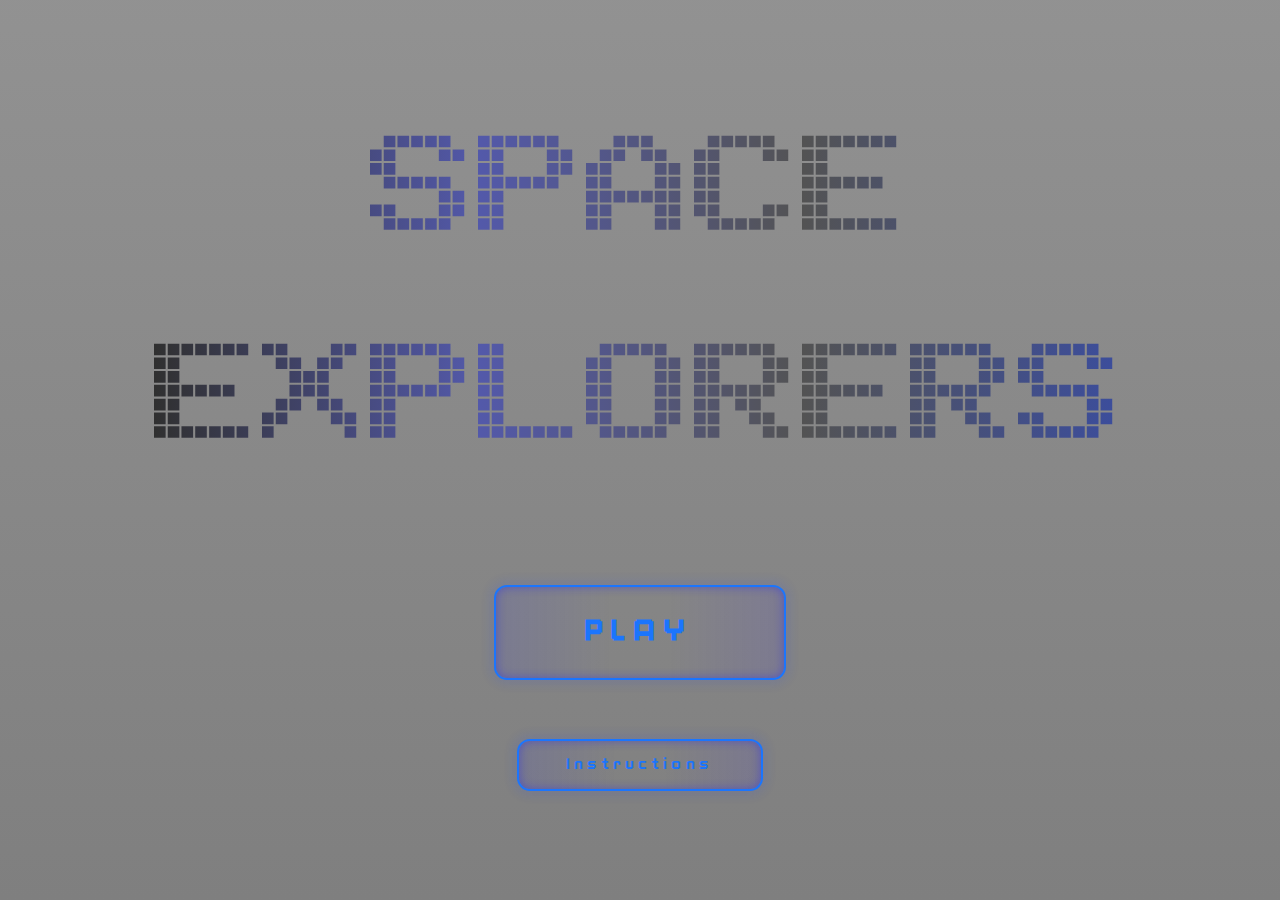
==== index.html @ 3407ff6c "Fixed" ====
<!DOCTYPE html>
<html lang="en">
<head>
    <meta charset="UTF-8">
    <meta name="viewport" content="width=device-width, initial-scale=1.0">
    <title>Space Explorers</title>
    <link rel="stylesheet" href="styles.css">
</head>
<body class="flex_centre">

    <h6 class="title">SPACE <br> EXPLORERS<h6>
    <div><button id="play" class="play-button">PLAY</button></div>
    <div><button class="instructions-button">Instructions</button></div>

 <div id="instruct">
    <div class="instruct-content">
    <h6 class="title popup">INSTRUCTIONS</h6>
    <div class="lists">
        Space explorer is a simple and fun game for 1 players.
        <br>
        <br>
        Players control a spaceship with arrow keys or touch controls.
        <br>
        <br>
        <br>
        The spaceship moves upward automatically.
        <br>
        <br>
        <br>
        Players can control the spaceship's left and right movement by tilting their device or using arrow keys on a laptop.
        <br>
        <br>
        <br>
        Space gems appear randomly on the screen, and players must collect them to increase their score.
        <br>
        <br>
        <br>
        Asteroids also appear randomly and move from right to left. 
        <br>
        <br>
        <br>
        The game continues until the player collides with an asteroid.
        <br>
    </div>
    <div id="box-close">X</div>
</div>
</div>
</body>
<script src="script.js"></script>
</html>
---- styles.css ----
@import url('https://fonts.googleapis.com/css2?family=Press+Start+2P&display=swap');
@font-face {
    font-family:"melvin";
    src: url("./assets/ARCADE.TTF");
}
@font-face {
    font-family: "PlayMe" ;
    src: url("./assets/PlayMeGames-Demo.otf");
}
*{
    box-sizing: border-box;
    margin: 0;
    padding: 0;
}
body{
    background: linear-gradient(rgba(37, 37, 37, 0.5), rgba(0, 0, 0, 0.5)), url('https://wallpapers.com/images/hd/aesthetic-black-background-1920-x-1080-0kfw21pdqoj5trap.jpg');
    background-repeat: no-repeat;
    background-size: cover;
    background-attachment: fixed;
}
.flex_centre{
    display: flex;
    flex-direction: column;
    align-items: center;
    justify-content: center;
    height: 100vh; 
    text-align: center;
}
.title{
    font-size: 13em;
    margin-bottom: 20px;
    font-family: 'melvin',sans-serif;
    background: linear-gradient(to right, #303030,
    #5359aa, #535353, #3b4d9e);
    -webkit-text-fill-color: transparent;
    -webkit-background-clip: text;
    font-weight: lighter;
}
button{
    font-family: 'PlayMe';
    margin-top: 40px;
    --blue: #1b75fd;
    padding: 1em 2.8em;
    letter-spacing: 0.3em;
    border-radius: 13px;
    transition: all 0.3s;
    border: 2px solid #1b75fd;
    background: linear-gradient(to right, rgba(27, 31, 253, 0.1), transparent 40%,transparent 60% , rgba(50, 27, 253, 0.1) 100%);
    color: var(--blue);
    box-shadow: inset 0 0 10px rgba(27, 31, 253, 0.4), 0 0 10px 5px rgba(27, 68, 253, 0.1);
    cursor: pointer;
}
button:hover{
    color: #82aeff;
    box-shadow: inset 1px 1px 10px rgba(27, 151, 253, 0.6), 0 0 10px rgba(27, 170, 253, 0.2);
}
.play-button{
    font-size: 3em;
    font-weight: 900;
}
.instructions-button{
    font-size: 1.6em;
    margin-top: 20%;
}

.input{
    width: 400px;
    height: 50px;
    border: transparent;
    border-bottom: 2px solid #3f3f3f;
    background: linear-gradient(to right, rgba(27, 31, 253, 0.1),transparent 50%,transparent 50%, rgba(50, 27, 253, 0.1) 100%);
    transition: 0.3s linear;
    font-family: 'PlayMe';
    letter-spacing: 1px;
    font-size: 1.6em;
    color: #5885ff;
}
  
.input:focus {
    border: 2px solid #244cff;
    color: #244cff;
    box-shadow: 1px 1px 5px #5885ff;
    font-size: 1.9em;
}
.nick, .user{
    margin-top: 100px;
    font-size: 6em;
}
#timer{
    width: 10%;
    position: absolute;
    top: 1vh;
    right: 1.5vh;
    font-size: 6vw;
    border: 1px solid white;
    border-radius: 3px;
    color: white;
    display: flex;
    align-items: center;
    justify-content: space-evenly;
}
#lives{
    width: 15%;
    position: absolute;
    top: 1vh;
    display: flex;
    align-items: center;
    justify-content: space-around;
}
#lives *{
    width: 60px;
}
#instruct{
    position: fixed;
    z-index: 1;
    left: 0;
    top: 0;
    width: 100%;
    height: 100%;
    overflow: auto;
    background-color: rgba(0, 0, 0, 0.5);
    display: none;
    z-index: 999;

}
.popup{
    text-decoration: 2px underline solid rgba(0, 0, 0, 0.74);
    
}
.instruct-content{
    position: absolute;
    top: 50%;
    left: 50%;
    transform: translate(-50%, -50%);
    background-color: #808080;
    padding: 20px;
    max-width: 80%;
    box-shadow: inset 0 0 17px rgba(39, 57, 136, 0.76), 0 0 17px 8px rgba(39, 57, 136, 0.76) ;
}
.lists{
    font-size: 3em;
    font-family: 'melvin';
    font-weight: lighter;
    color: #0d1229;

}
#box-close {
    position: absolute;
    top: 0;
    right: 0;
    border: 2px solid rgba(27, 151, 253, 0.6);
    padding: 1px 10px;
    color: #ff000094;
    font-size: 30px;
    cursor: pointer;
}
.score{
    font-family: 'PlayMe';
    font-size: 2em;
    color:#244cff
}
.message{
    font-size: 5em;
    color: #244cff;
}
@media screen and (max-width: 768px) {
    .title {
        font-size: 5em;
        font-weight: 900;
    }

    .input {
        width: 80%; 
    }
    .play-button{
        font-size: 2.5em;
    }
    .message{
        font-size: 1.8em;
    }
}
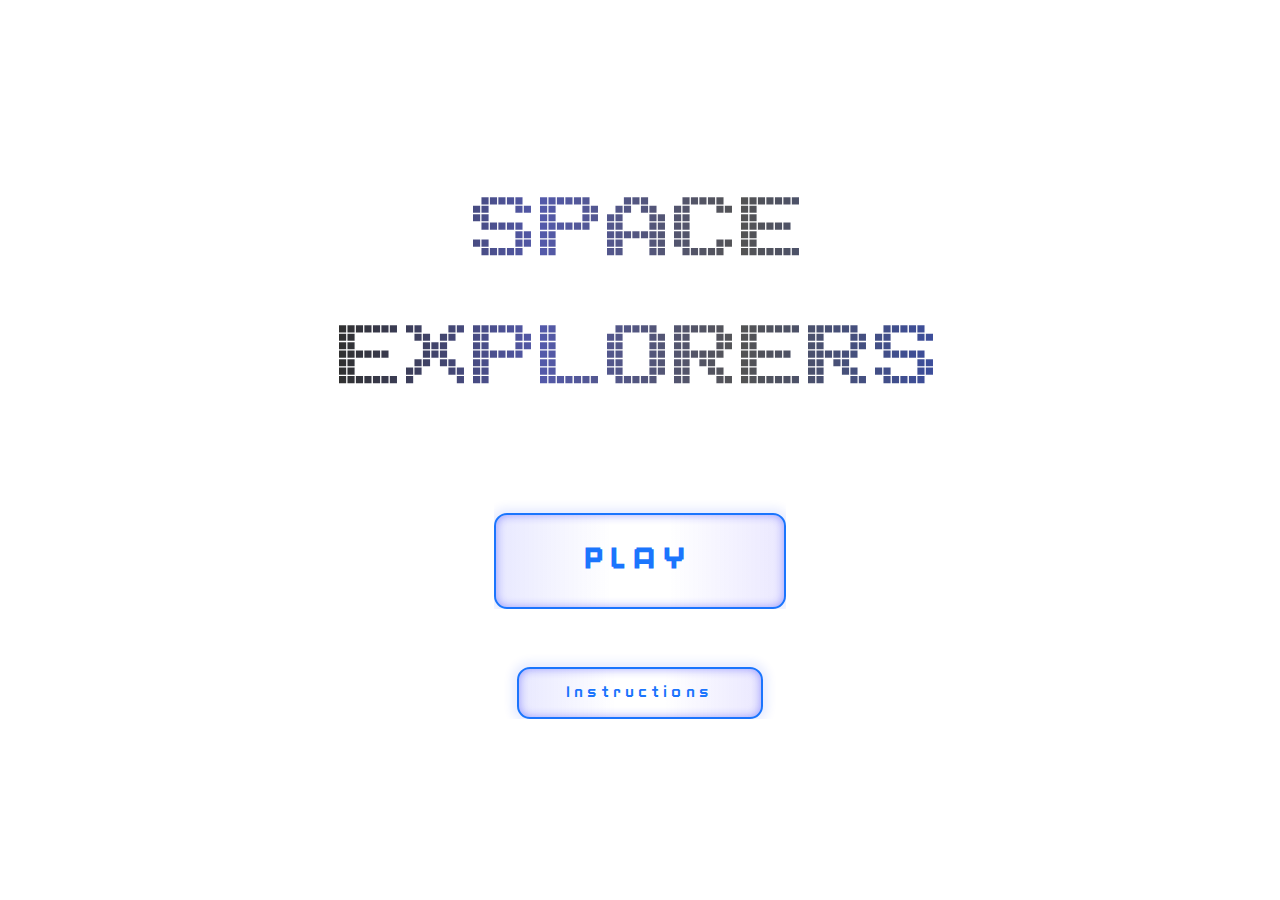
==== commit 1789d87d: "M4 submit" ====
--- a/index.html
+++ b/index.html
@@ -4,11 +4,12 @@
     <meta charset="UTF-8">
     <meta name="viewport" content="width=device-width, initial-scale=1.0">
     <title>Space Explorers</title>
+    <link rel="shortcut icon" href="./assets/planet.png" type="image/x-icon">
     <link rel="stylesheet" href="styles.css">
 </head>
 <body class="flex_centre">
 
-    <h6 class="title">SPACE <br> EXPLORERS<h6>
+    <h6 class="title">SPACE<br>EXPLORERS<h6>
     <div><button id="play" class="play-button">PLAY</button></div>
     <div><button class="instructions-button">Instructions</button></div>
 
@@ -19,27 +20,26 @@
         Space explorer is a simple and fun game for 1 players.
         <br>
         <br>
-        Players control a spaceship with arrow keys or touch controls.
-        <br>
+        Players control a spaceship with arrow keys or touch controls on touchscreen.
         <br>
         <br>
         The spaceship moves upward automatically.
         <br>
         <br>
-        <br>
-        Players can control the spaceship's left and right movement by tilting their device or using arrow keys on a laptop.
-        <br>
+        Control the spaceship using up, down, left, right keys.
         <br>
         <br>
         Space gems appear randomly on the screen, and players must collect them to increase their score.
         <br>
         <br>
+        Asteroids also appear randomly which have to be avoided
         <br>
-        Asteroids also appear randomly and move from right to left. 
+        <br>
+        The game continues until the player has collided with 5 asteroid.
         <br>
         <br>
         <br>
-        The game continues until the player collides with an asteroid.
+        Made with 🖤 by Melvin
         <br>
     </div>
     <div id="box-close">X</div>
--- a/styles.css
+++ b/styles.css
@@ -11,9 +11,10 @@
     box-sizing: border-box;
     margin: 0;
     padding: 0;
+    overflow: hidden;
 }
 body{
-    background: linear-gradient(rgba(37, 37, 37, 0.5), rgba(0, 0, 0, 0.5)), url('https://wallpapers.com/images/hd/aesthetic-black-background-1920-x-1080-0kfw21pdqoj5trap.jpg');
+    background: url('https://wallpapers.com/images/hd/aesthetic-black-background-1920-x-1080-0kfw21pdqoj5trap.jpg');
     background-repeat: no-repeat;
     background-size: cover;
     background-attachment: fixed;
@@ -27,18 +28,19 @@
     text-align: center;
 }
 .title{
-    font-size: 13em;
-    margin-bottom: 20px;
+    font-size: 10vw;
+    margin-bottom: 2vw;
     font-family: 'melvin',sans-serif;
     background: linear-gradient(to right, #303030,
     #5359aa, #535353, #3b4d9e);
     -webkit-text-fill-color: transparent;
     -webkit-background-clip: text;
     font-weight: lighter;
+    
 }
 button{
     font-family: 'PlayMe';
-    margin-top: 40px;
+    margin-top: 4vw;
     --blue: #1b75fd;
     padding: 1em 2.8em;
     letter-spacing: 0.3em;
@@ -62,23 +64,28 @@
     font-size: 1.6em;
     margin-top: 20%;
 }
-
-.input{
+#form{
+    width: 100%;
+}
+#usernameInput, #nicknameInput{
     width: 400px;
     height: 50px;
-    border: transparent;
+    border: none;
+    margin: 0;
     border-bottom: 2px solid #3f3f3f;
-    background: linear-gradient(to right, rgba(27, 31, 253, 0.1),transparent 50%,transparent 50%, rgba(50, 27, 253, 0.1) 100%);
+    background: linear-gradient(to right, rgba(27, 31, 253, 0.1),transparent 40%, transparent 60%, rgba(50, 27, 253, 0.1) 100%);
     transition: 0.3s linear;
     font-family: 'PlayMe';
     letter-spacing: 1px;
     font-size: 1.6em;
-    color: #5885ff;
+    color: #122d77;
 }
   
-.input:focus {
-    border: 2px solid #244cff;
-    color: #244cff;
+#usernameInput:focus, #nicknameInput:focus{
+    background: linear-gradient(to right, rgba(27, 31, 253, 0.1),transparent 40%, transparent 60%, rgba(50, 27, 253, 0.1) 100%);
+    outline: none;
+    border: 2px solid #244cff transparent;
+    color: #243fb4;
     box-shadow: 1px 1px 5px #5885ff;
     font-size: 1.9em;
 }
@@ -91,7 +98,7 @@
     position: absolute;
     top: 1vh;
     right: 1.5vh;
-    font-size: 6vw;
+    font-size: 5vw;
     border: 1px solid white;
     border-radius: 3px;
     color: white;
@@ -103,12 +110,14 @@
     width: 15%;
     position: absolute;
     top: 1vh;
+    left: 0.5vh;
     display: flex;
     align-items: center;
     justify-content: space-around;
+    
 }
 #lives *{
-    width: 60px;
+    width: 50px;
 }
 #instruct{
     position: fixed;
@@ -120,12 +129,12 @@
     overflow: auto;
     background-color: rgba(0, 0, 0, 0.5);
     display: none;
+
     z-index: 999;
 
 }
 .popup{
     text-decoration: 2px underline solid rgba(0, 0, 0, 0.74);
-    
 }
 .instruct-content{
     position: absolute;
@@ -148,9 +157,10 @@
     position: absolute;
     top: 0;
     right: 0;
+    box-shadow: inset 0 0 1px rgba(39, 57, 136, 0.76), 0 0 1px 1px rgba(39, 57, 136, 0.76) ;
     border: 2px solid rgba(27, 151, 253, 0.6);
     padding: 1px 10px;
-    color: #ff000094;
+    color: #000000c7;
     font-size: 30px;
     cursor: pointer;
 }
@@ -163,14 +173,55 @@
     font-size: 5em;
     color: #244cff;
 }
+#play-again, #Home{
+    font-size: 1.5em;
+}
+.bullet {
+    position: absolute;
+    width: 10px;
+    border-radius: 30%;
+    height: 20px;
+    background-color: red;
+}
+#spaceship {
+    position: absolute;
+    width: 100px;
+    height: 100px;
+    bottom: 0;
+    left: 50%;
+    transform: translateX(-50%); /* center the spaceship initially */
+    
+  } 
+.asteroid {
+    position: absolute;
+    width: 300px;
+    height: 300px;
+}
+
+.gem {
+    position: absolute;
+    width: 80px;
+    height: 80px;
+}
+#gameboard {
+    width: 100%; 
+    height: 100vh; 
+    position: relative; 
+    cursor:none;
+  }
+
 @media screen and (max-width: 768px) {
+    body{
+        height: 100vh;
+        width: 100%;
+    }
     .title {
         font-size: 5em;
-        font-weight: 900;
-    }
-
-    .input {
-        width: 80%; 
+        font-weight: lighter;
+    }
+
+    #usernameInput, #nicknameInput{
+        width: 90%; 
     }
     .play-button{
         font-size: 2.5em;
@@ -178,4 +229,53 @@
     .message{
         font-size: 1.8em;
     }
+    .lists {
+        font-size: 1.5em;
+    }
+    #box-close {
+        font-size: 20px;
+        padding: 2px;
+    }
+    .instruct-content {
+        width: 75%;
+        padding: 15px;
+    }
+    .popup{
+        font-size: 3.4em;
+    }
+    .lists{
+        font-size: 2em;
+    }
+    #lives{
+        left:15vw
+    }
+    #gameboard {
+        width: 100%;
+        height: 100vh; 
+        position: relative; 
+        overflow: hidden; 
+    }
+    .asteroid {
+        position: absolute;
+        width: 100px;
+        height: 100px;
+    }
+    
+    .gem {
+        position: absolute;
+        width: 40px;
+        height: 40px;
+    }
+    #spaceship {
+        position: absolute;
+        width: 60px;
+        height: 60px;
+        bottom: 0;
+        left: 50%;
+        transform: translateX(-50%); /* center the spaceship initially */
+        
+      } 
+    .over{
+        font-size: 6em;
+    }
 }